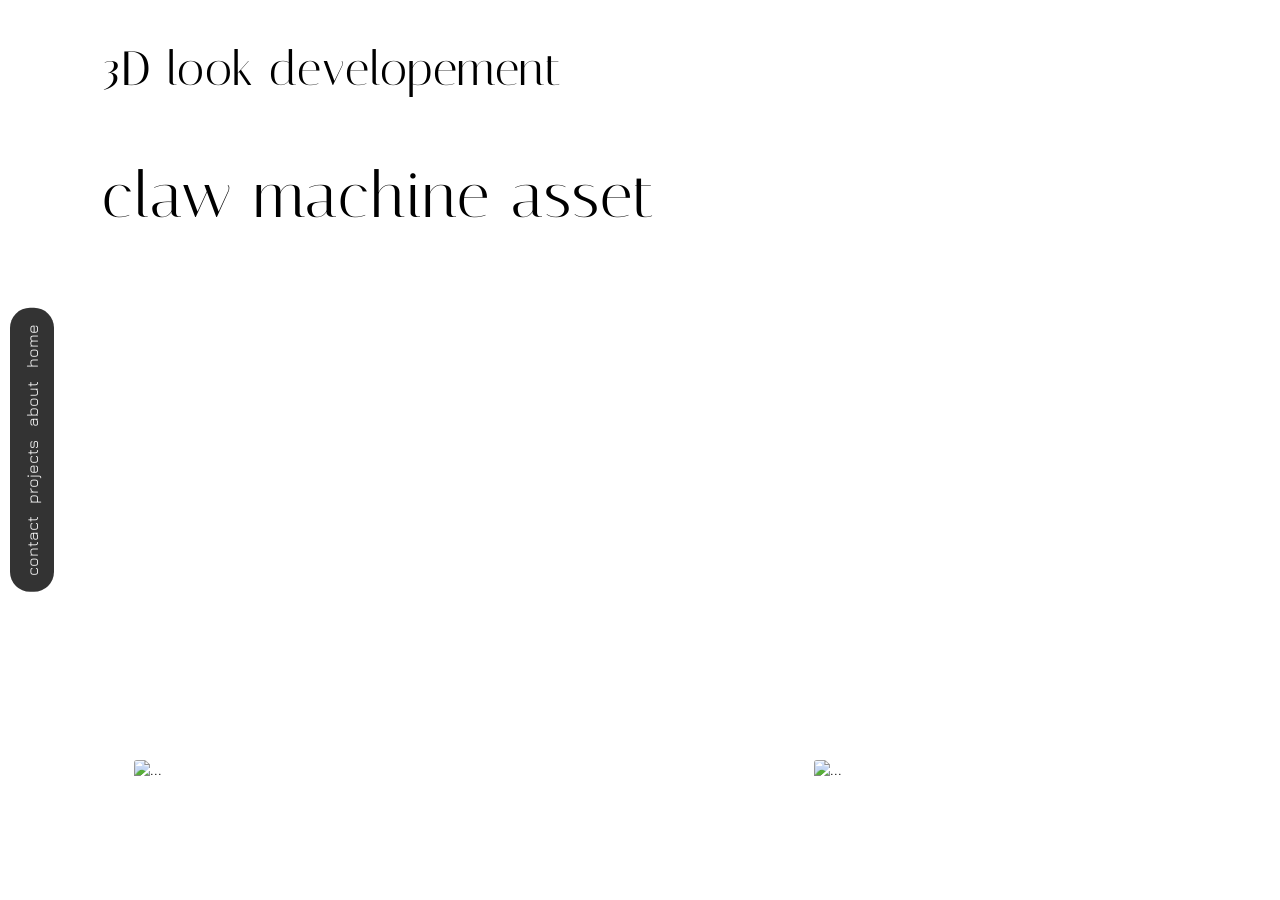
==== 3D-look-developement.html @ dbf470c6 "Add files via upload" ====
<!DOCTYPE html>
<html lang="en">

<head>
    <meta charset="UTF-8">
    <title>Portfolio Larissa Schultz</title>
    <link rel="stylesheet" href="style.css">
    <link rel="preconnect" href="https://fonts.googleapis.com">
    <link rel="preconnect" href="https://fonts.gstatic.com" crossorigin>
    <link href="https://fonts.googleapis.com/css2?family=Ballet:opsz@16..72&family=Bodoni+Moda:ital,opsz,wght@0,6..96,400..900;1,6..96,400..900&family=Doto:wght@100..900&family=Italiana&family=Jura:wght@300..700&display=swap" rel="stylesheet">
</head>

<body class="">
    
    <nav class="nav">
        <a href="index.html">home</a>
        <a href="about.html">about</a>
        <a href="index.html#projects">projects</a>
        <a href="kontakt.html">contact</a>
    </nav>

    <main class="carousel-wrapper">
        <div class="carousel">
            <section class="project">
                <h1>3D look developement</h1>
                <h2>claw machine asset</h2>

                   
                    <div class="clawgrid">

                        <!-- Row 1: Hero Video -->
                        <div class="cdiv1">
                            <div class="popup-trigger" data-popup="project1" style="cursor: pointer;">
                                <video autoplay muted loop playsinline>
                                <source src="media/3D/Sequenz 01.mp4" type="video/mp4" >
                            </video>
                            </div>
                        </div>

                        <!-- Row 2: 2/3 + 1/3 -->
                        <div class="cdiv-row2">
                            <img src="media/3D/stil1.png" alt="..." class="popup-trigger" data-popup="project1">
                            <img src="media/3D/Kopie von Clown Box Rendered.png" alt="..." class="popup-trigger" data-popup="project1">
                        </div>

                        <!-- Row 3: 50/50 -->
                        <div class="cdiv-row3">
                            <img src="media/3D/Boxen.png" alt="..." class="popup-trigger" data-popup="project1">
                            <img src="media/3D/gg.png" alt="..." class="popup-trigger" data-popup="project1">
                        </div>

                        <!-- Row 4: 4 Videos -->
                        <div class="cdiv-row4">
                            <div class="popup-trigger" data-popup="project1" style="cursor: pointer;">
                               <video autoplay muted loop playsinline>
                                <source src="media/3D/Kopie von Rendered Boy.mov" type="video/mp4" class="popup-trigger" data-popup="project1">
                            </video> 
                            </div>
                             <div class="popup-trigger" data-popup="project1" style="cursor: pointer;">
                                <video autoplay muted loop playsinline>
                                <source src="media/3D/Kopie von Rendered Clown.mov" type="video/mp4" class="popup-trigger" data-popup="project1">
                            </video>
                            </div>
                             <div class="popup-trigger" data-popup="project1" style="cursor: pointer;">
                                <video autoplay muted loop playsinline>
                                <source src="media/3D/Kopie von Rendered Pixie.mov" type="video/mp4" class="popup-trigger" data-popup="project1">
                            </video>
                            </div>
                             <div class="popup-trigger" data-popup="project1" style="cursor: pointer;">
                                <video autoplay muted loop playsinline>
                                <source src="media/3D/Kopie von Rendered Snow.mov" type="video/mp4" class="popup-trigger" data-popup="project1">
                            </video>
                            </div>
                        </div>

                    </div>
            </section>                      
        </div>
    </main>


    <div class="description-overlay" id="descriptionPopup">
        <div class="description-content"></div>
    </div>

  
    <div id="project1" class="popup-data" style="display: none;">
        <h3>claw machine asset</h3>
        <h4>project description</h4>
            <p>In this project, we designed a 3D asset. The task was to divide the 3D look development into the four usual departments and thus completely design a 3D asset from concept art to modeling to texturing and finally compositing. <br>
                During the idea pitch, my idea to design a claw machine with my own Pop Mart-like figures was one of three ideas selected from the initial 20 ideas submitted by my fellow students. <br>
                My tasks consisted of concept art, modeling the figures, texturing the figures, as well as compositing and rendering the entire asset.<br>
            </p>
    </div>
</body>

<script src="script.js"></script>
---- style.css ----
:root {
    --akzent-farbe: #ddf23d;
}
   h1, h2, h3 {
        font-family: "Italiana", serif;
        font-size: 4rem;
        font-weight: 400;
        letter-spacing: 0.02em;
    }
    h4 {
        font-family: "Jura", monospace;
        font-size: 1.5rem;
    }


    html, body {
        min-width: 320px;
        min-height: 600px;
    }


    body { 
        font-family: "Jura", monospace;
        margin: 0;
    }
    body.detail { 
        overflow: hidden;
    }
    body.about { 
        padding: 0;
        overflow-x: hidden;
    }

    a {
        color: var(--akzent-farbe);
        text-decoration: none;
        transition: color 0.3s ease;
    }

    a:hover {
        color: white;
    }

    .nav {
        position: fixed;
        top: 50%;
        left: 10px;
        transform: translateY(-50%);
        background-color: rgba(0, 0, 0, 0.8); 
        border-radius: 20px;
        padding: 1rem 0.8rem;
        display: flex;
        flex-direction: column;
        align-items: flex-start;
        gap: 0.8rem;
        z-index: 1000;
    }
    .nav a {
        color: white;
        text-decoration: none;
        writing-mode: vertical-rl; 
        transform: rotate(180deg); 
        font-family: "Jura", sans-serif;
        transition: color 0.3s ease;
    }
    .nav a:hover {
        color: var(--akzent-farbe); 
    }

 
   .button-wrapper {
        text-align: center;
        margin-top: 3rem;
        padding-bottom: 3rem;
    }
    .button {
        all: unset;
        display: inline-block;
        background-color: rgba(0, 0, 0, 0.8);
        color: white;
        font-family: "Jura", sans-serif;
        font-size: 2em;
        padding: 0.8rem 3rem;
        border-radius: 40px;
        text-decoration: none;
        transition: transform 0.3s ease, background-color 0.3s ease, color 0.3s ease;
    }
    .button:hover {
        transform: scale(1.05);
        color: var(--akzent-farbe);
    }




    /*Home-Seite*/
    body.home .nav{
        z-index: 0;
    }
    body.home.scrolled .nav {
    z-index: -1;
    pointer-events: none;
    }

    .site-header {
        position: fixed;
        top: 0;
        left: 0;
        width: 100vw;
        height: 100vh;
        z-index: -1; 
        
        display: flex;
        justify-content: center;
        align-items: center;
        text-align: center;

        background-color: white; 
        overflow: hidden;
        padding: 0;
    }
    .header-text {
        display: flex;
        flex-direction: column;
        align-items: center;
        gap: 1rem;
    }
    .header-title {
        font-family: "Italiana", serif;
        font-size: clamp(5rem, 10vw, 10rem);
        white-space: nowrap;
        overflow: visible;
    }
    .scroll-subtitles {
        position: relative;
        overflow: hidden;
        white-space: nowrap;
        line-height: 1;
    }
    .subtitle {
        font-family: "Jura", sans-serif;
        font-size: 2rem;
        color: black;
        transition: transform 0.1s ease-out;
        will-change: transform;
        position: relative;
    }
    .subtitle.top,
    .subtitle.bottom {
        opacity: 0.8;
    }
    .subtitle.bottom{
        padding-bottom: 1rem;
    }


    .about-wrapper {
        margin-top: 100vh; 
        position: relative;
        z-index: 1;
    }
    .about-section {
        display: flex;
        justify-content: center; 
        align-items: center; 
        gap: 2rem; 
        padding: 4rem 2rem;
        background-color: rgba(0, 0, 0, 0.85);
        backdrop-filter: blur(10px);
        -webkit-backdrop-filter: blur(10px);
        color: white;
        border-top-left-radius: 20px;
        border-top-right-radius: 20px;
        z-index: 10;
    }
    .deko-text-about {
        writing-mode: vertical-rl;
        transform: rotate(180deg);
        flex-shrink: 0;
    }
    .about-content {
        max-width: 500px;
    }


    .projects{
        background-color: white;
        z-index: 10;
    }
    .fav-projects {
        background-color: white;
        display: grid;
        grid-template-columns: repeat(9, 1fr);
        grid-template-rows: repeat(6, 1fr);
        grid-column-gap: 2px;
        grid-row-gap: 2px;
        gap: 0;
    }
    .fav-projects img{
        width: 100%;
        height: 100%;
        object-fit: cover;
        filter: grayscale(100%) contrast(110%);
    }
    .fav-projects img:hover{
        filter: none;
    }
    .fav-projects > div {
        width: 100%;
        height: 100%;
        z-index: 10;
    }
    .div1 { grid-area: 1 / 1 / 4 / 5; }
    .div2 { grid-area: 1 / 5 / 3 / 7; }
    .div3 { grid-area: 1 / 7 / 3 / 10; }
    .div4 { grid-area: 4 / 1 / 7 / 3; }
    .div5 { grid-area: 4 / 3 / 7 / 5; }
    .div6 { grid-area: 3 / 5 / 7 / 8; }
    .div7 { grid-area: 3 / 8 / 7 / 10; }

    
    .project-link {
        border-top: 1px solid black; 
        padding: 0.5rem 1rem;  
        transition: transform 0.3s ease, background-color 0.3s ease, color 0.3s ease;       
    }
    .project-link:hover {
        background-color: rgb(221, 242, 61);
    }
    .project-link-unterste{
        border-top: 1px solid black; 
        border-bottom: 1px solid black;
        padding: 0.5rem 1rem;   
        transition: transform 0.3s ease, background-color 0.3s ease, color 0.3s ease;      
    }
    .project-link-unterste:hover {
        background-color: rgb(221, 242, 61);
    }
    .project-link a, .project-link-unterste a {
        display: flex;
        justify-content: space-between;
        align-items: center;
        text-decoration: none;
        color: black;
        transition: transform 0.3s ease, background-color 0.3s ease, color 0.3s ease;
    }
    .project-link a:hover, .project-link-unterste a:hover {
        transform: scale(1.04);
    }
    .project-link h3, .project-link-unterste h3,
    .project-link .number, .project-link-unterste .number{
        margin: 0;
        font-size: 3rem;
        font-family: "Italiana", serif;
        font-weight: 400;
        letter-spacing: 0.02em;
    }


    .footer {
        background-color: black;
        color: white;
        text-align: center;
        padding: 2rem 1rem;
        font-family: "Jura", sans-serif;
        margin-top: 0rem;
    }
    .footer-links {
        display: flex;
        justify-content: center;
        flex-wrap: wrap;
        gap: 2rem;
        margin-bottom: 1rem;
    }
    .footer-text {
        font-size: 0.85rem;
        opacity: 1;
    }




    /*About Me Seite*/
    .about-site-wrapper {
        position: relative;
    }
    .about-block {
        width: 100vw;
        min-height: 100vh;
        display: flex;
        justify-content: center;
        align-items: center;
        overflow: hidden;
        position: relative; 
    }


    .block1 { z-index: 1; }
    .block2 { z-index: 2; }
    .block3 { z-index: 3; }
    .block4 { z-index: 4; }
    .block5 { z-index: 5; }


    .about-block.image {
        height: 100vh;
        position: sticky;
        top: 0;
        z-index: 2; 
        overflow: hidden;
    }
    .about-block.image img {
        width: 100%;
        height: 100%;
        object-fit: cover;
        filter: grayscale(100%) contrast(110%);
    }


    .about-block.text {
        min-height: 100vh;
        width: 100vw;
        padding: 3.5rem 0;
        
        box-sizing: border-box;
        position: relative;
        z-index: 3;
        display: flex;
        justify-content: center;
        align-items: flex-start; 
        overflow: auto; 
    }
    .about-block .inner {
        padding: 3.5rem;
        width: 100%;
        background: rgba(255, 255, 255, 0.8);
        backdrop-filter: blur(10px);
        -webkit-backdrop-filter: blur(10px);
        border-radius: 40px;
        box-shadow: 0 10px 50px rgba(0,0,0,0.1);
        box-sizing: border-box;
        margin: auto;
    }
    .icon-row {
        display: flex;
        justify-content: center;
        align-items: center;
        gap: 1.5rem;
        flex-wrap: wrap; /* wichtig für mobile */
        margin-top: 1rem;
    }
    .icon-row img {
        width: 50px;
        height: 50px;
        object-fit: contain;

        transition: transform 0.3s ease, filter 0.3s ease;
    }
    .icon-row img:hover {
        transform: scale(1.2);
        filter: brightness(1.2);
    }
    .icon-divider {
        border: none;
        height: 1px;
        width: 60%;
        margin: 4rem auto 1.5rem auto;

        background: linear-gradient(
            to right,
            transparent,
            rgba(0,0,0,0.4),
            transparent
        );
    }



    /*Kontaktseite*/
    body.contact::before {
        content: "";
        position: fixed;
        top: 0;
        left: 0;
        width: 100vw;
        height: 100vh;
        background-image: url("media/about-me/image00004.png");
        background-size: cover;
        background-position: center;
        background-repeat: no-repeat;
        background-attachment: fixed;
        filter: grayscale(100%) contrast(110%);
        z-index: -1;
    }


    .contact-wrapper {
        max-width: 700px;
        margin: 5rem auto;
        padding: 2rem;
        background: rgba(255, 255, 255, 0.1);
        backdrop-filter: blur(10px);
        -webkit-backdrop-filter: blur(10px);
        color: white;
        font-family: "Jura", sans-serif;
        border-radius: 40px;
    }
    .contact-wrapper h1 {
        text-align: center;
        margin-bottom: 1.5rem;
    }
    .contact-wrapper p {
        text-align: center;
        font-size: 1.3rem;
        line-height: 1.6;
        margin-bottom: 2rem;
        padding-left: 3rem; 
        padding-right: 3rem;
    }
    .contact-wrapper form {
        display: flex;
        flex-direction: column;
        gap: 1rem;
        padding-left: 3rem; 
        padding-right: 3rem;
    }
    .contact-wrapper label {
        font-weight: bold; 
    }
    .contact-wrapper input,
    .contact-wrapper textarea {
        font-family: "Jura", sans-serif;
        padding: 0.8rem;
        border: none;
        border-radius: 20px;
        font-size: 1rem;
        background-color: rgba(255, 255, 255, 0.8);
        color: black;
         transition: transform 0.3s ease, background-color 0.3s ease, color 0.3s ease;
    }
    .contact-wrapper input:hover,
    .contact-wrapper textarea:hover {
        background-color: rgb(221, 242, 61, 0.8);
        transform: scale(1.05);
    }
    .contact-wrapper a {
        display: block;
        text-align: center;
        margin-top: 2rem;
    }

    .contact-text {
        text-align: center;
        font-size: 1.3rem;
        line-height: 1.6;
        margin-bottom: 1.5rem;
        padding: 0 3rem;
    }

    .divider {
        border: none;
        height: 1px;
        background: linear-gradient(
            to right,
            transparent,
            rgba(255,255,255,0.4),
            transparent
        );
        margin: 2rem auto;
        width: 70%;
    }
    .contact-info {
        display: flex;
        justify-content: space-between;
        gap: 2rem;
        padding: 0 3rem;
        flex-wrap: wrap; 
    }
    .contact-item {
        flex: 1;
        min-width: 200px;
        text-align: center;
        padding: 1rem;
        border-radius: 20px;
        background: rgba(255, 255, 255, 0.08);
        backdrop-filter: blur(5px);
        transition: transform 0.3s ease, background-color 0.3s ease;
    }
    .contact-item:hover {
        transform: translateY(-5px);
        background: rgba(221, 242, 61, 0.2);
    }
    .label {
        display: block;
        font-size: 0.9rem;
        opacity: 0.7;
        margin-bottom: 0.5rem;
        text-transform: uppercase;
        letter-spacing: 1px;
    }
    .contact-item a {
        color: white;
        text-decoration: none;
        font-size: 1.1rem;
    }
    .contact-item a:hover {
        text-decoration: underline;
    }



    /* Detailseiten*/
    .project h1{
        font-size: 3em;
        z-index: 5;
    }
    .project h2 {
        top: 0;
        background-color: white; 
        z-index: 10;
        padding: 0.5rem 0;
    }


    .carousel-wrapper {
        position: relative;
        width: 100vw;
        height: 100vh;
        overflow: hidden; 
    }
    .carousel {
        display: flex;
        transition: transform 0.5s ease-in-out;
        height: 100%;
        overflow: hidden;
    }


    .project {
        flex: 0 0 100vw;
        height: 100vh;
        overflow-y: auto;
        padding-left: 2rem;
        padding-right: 1rem;
        padding-bottom: 5rem;
        box-sizing: border-box;
        position: relative;
    }


    .description-overlay {
        position: fixed;
        bottom: -100%;
        left: 0;
        width: 100%;
        background: rgba(0,0,0,0.85);
        backdrop-filter: blur(10px);
        -webkit-backdrop-filter: blur(10px);
        color: white;
        padding: 3.5rem;
        transition: bottom 0.4s ease;
        z-index: 999;
        border-top-left-radius: 20px;
        border-top-right-radius: 20px;
        max-height: 90vh;
        overflow-y: auto;
        box-sizing: border-box;
    }
    .description-overlay.active {
        bottom: 0;
    }
    .description-content {
        max-width: 800px;
        margin: auto;
    }


    .carousel-button {
        all: unset;
        display: inline-block;
        background-color: rgba(0, 0, 0, 0.8);
        color: white;
        border-radius: 40px;
        position: absolute;
        bottom: 1rem;
        padding: 0.8rem 1rem;
        cursor: pointer;
        z-index: 10;
        transition: transform 0.3s ease, background-color 0.3s ease, color 0.3s ease;
    }
    .carousel-button:hover {
        transform: scale(1.05);
        color: var(--akzent-farbe);

        
    }
    .carousel-button.prev {
        left: 1rem;
    }
    .carousel-button.next {
        right: 1rem;
    }

    .popup-trigger {
        cursor: pointer;
    }   

    .project img {
        border-radius: 3px;
    }
    .project video {
        border-radius: 3px;
    }



    /*Detailseiten individeulle Extras*/

     /*Drehende Karte*/
        .card-wrapper {
            display: flex;
            justify-content: center;
            margin-top: 2rem; 
        }
        .card {
            width: 300px; 
            height: 440px;
            perspective: 1000px; 
        }
        .card-inner {
            width: 100%;
            height: 100%;
            position: relative;
            transition: transform 0.6s;
            transform-style: preserve-3d;
        }
        .card:hover .card-inner {
            transform: rotateY(180deg);
        }
        .card-front, .card-back {
            position: absolute;
            width: 100%;
            height: 100%;
            backface-visibility: hidden;
            box-shadow: 0 10px 25px rgba(0,0,0,0.25); 
            border-radius: 40px;
            overflow: hidden;
        }
        .card-front img, .card-back img {
            width: 100%;
            height: 100%;
            object-fit: cover;
        }
        .card-back {
            transform: rotateY(180deg);
        }


     /*Logo Zoom*/
        .logo-wrapper {
            display: flex;
            justify-content: center;
            margin-top: 2rem; 
        }
        .logo {
            width: 300px;
            transition: transform 0.3s ease;
            cursor: pointer;
        }
        .logo:hover {
         transform: scale(1.10);
        }


     /*Video Layout*/
        .fixed-description {
            margin-top: 1rem;
            background: rgba(0, 0, 0, 0.05);
            backdrop-filter: blur(10px);
            -webkit-backdrop-filter: blur(10px);
            color: black;
            padding: 2rem;
            border-radius: 20px;
            box-sizing: border-box;
            max-width: 100%;
        }
        .fixed-description h3 {
            margin-top: 0;
            font-family: "Italiana", serif;
            font-size: 2.5rem;
        }
        .fixed-description h4 {
           color: black;
        }
        .fixed-description p {
            font-family: "Jura", monospace;
            font-size: 1.1rem;
            line-height: 1.5;
        }
    
   /*Grid Claw Machine*/
    .clawgrid {
        display: grid;
        grid-template-columns: 1fr;
        gap: 2rem;
        max-width: 1800px;
        margin: 2rem auto;
        padding: 0 2rem;
        box-sizing: border-box;
    }

    /* Row 1: Hero über volle Breite */
    .cdiv1 {
        width: 100%;
    }
    .cdiv1 video {
        width: 100%;
        aspect-ratio: 21 / 9;
        object-fit: cover;
        display: block;
        border-radius: 3px;
    }

    /* Row 2: 2/3 + 1/3 nebeneinander */
    .cdiv-row2 {
        display: grid;
        grid-template-columns: 2fr 1fr;
        gap: 1rem;
    }

    /* Row 3: 50/50 nebeneinander */
    .cdiv-row3 {
        display: grid;
        grid-template-columns: 1fr 1fr;
        gap: 1rem;
    }

    /* Row 4: 4 Videos gleich breit */
    .cdiv-row4 {
        display: grid;
        grid-template-columns: repeat(4, 1fr);
        gap: 1rem;
    }

    /* Alle Medien einheitlich */
    .cdiv-row2 img,
    .cdiv-row2 video,
    .cdiv-row3 img,
    .cdiv-row3 video,
    .cdiv-row4 video {
        width: 100%;
        aspect-ratio: 16 / 9;
        object-fit: cover;
        display: block;
        border-radius: 3px;
    }
    .cdiv-row4 video {
        aspect-ratio: 12 / 11;
    }
    .cdiv-row2 img:last-child {
        aspect-ratio: 9 / 10.1;  /* hochkant statt 16/9 */
    }

   


    /*Media Querys*/

    /*Tablet*/
    @media (min-width: 768px) {
        
     /*Home-Seite*/
        body.home .nav{
            z-index: 100;
        }
        body.home.scrolled .nav {
        z-index: 100;
        pointer-events: all;
        }

        .projects h2{
            padding-left: 6rem;
        }
        .project-link {
            padding: 0.5rem 6rem;         
        }
        .project-link-unterste{
            padding: 0.5rem 6rem;         
        }
        
     /*Detail-Seiten*/
        .project h2 {
            position: sticky;
        }
        .project {
            padding-left: 7rem;
            padding-right: 6rem;
           
        }
        .description-overlay {
            padding-left: 7rem;
            padding-right: 6rem;
        }
        .description-content {
            max-width: 1000px;
            margin: auto;
        }

     /*About-Seite*/
        .about-block.text {
            width: 84vw;
            max-width: 900px;
            margin: 0 auto; 
        }
        .about-block .inner {
            padding: 6rem;
        }
    }

    /* Desktop */
    @media (min-width: 1200px) {

        .description-overlay {
            padding-left: 7rem;
            padding-right: 6rem;
        }

    .project {
        padding-left: clamp(4rem, 8vw, 10rem);  
        padding-right: clamp(4rem, 8vw, 10rem);
        margin: 0 auto;
    }

     /*Feature Layout = oben ein Main, darunter Subs*/
        .project-grid.featured-layout {
            display: grid;
            grid-template-rows: auto auto;
            gap: 2rem;
            max-width: 1800px;
            margin: 0 auto;
        }
        .project-grid .main-image img {
            width: 100%;
            height: auto;
        }
        .project-grid .sub-images {
            display: grid;
            grid-template-columns: repeat(3, 1fr);
            gap: 1.5rem;
        }
        .project-grid .sub-images img {
            width: 100%;
            height: auto; 
            object-fit: cover;
        }

     /*Abwandlung*/
        .project-grid.featured-layout.two .sub-images {
            grid-template-columns: 1fr 1.45fr;
        }

     /*Inverted Feature Layout= oben Subs, darunter Main*/
        .project-grid.inverted-feature-layout {
            display: flex;
            flex-direction: column;
            gap: 2rem;
            max-width: 1800px;
            margin: 0 auto;
        }
        .inverted-feature-layout .top-row {
            display: grid;
            grid-template-columns: 1fr 1fr;
            gap: 2rem;
        }
        .inverted-feature-layout .top-row img,
        .inverted-feature-layout .bottom-row img {
            width: 100%;
            height: 100%;
            object-fit: cover;
            
        }
        .inverted-feature-layout .bottom-row img {
            width: 100%;
            height: auto;
        }

     /*Split Layout = rechts Main, links Subs*/
        .project-grid.vertical-split-layout {
            display: grid;
            grid-template-columns: 1fr 2fr; 
            gap: 2rem;
            align-items: stretch;
            max-width: 1800px;
            margin: 0 auto;
        }
        .vertical-split-layout .left-column {
            display: flex;
            flex-direction: column;
            gap: 2rem;
        }
        .vertical-split-layout .left-column img,
        .vertical-split-layout .right-column img {
            width: 100%;
            height: auto;
            
            object-fit: cover;
        }
        .vertical-split-layout .right-column img {
            height: 100%;
            object-fit: contain; 
        }
        .vertical-split-layout .right-column {
            display: flex;
            align-items: center;
            justify-content: center;
        }


     /*Stacked=einfach mittig übereinander*/
        .project-grid.stacked {
            display: flex;
            flex-direction: column;
            align-items: center;
            gap: 2rem;
            max-width: 1800px;
            margin: 0 auto;
            padding: 2rem 1rem;
        }
        .project-grid.stacked img {
            width: 100%;
            max-width: 1800px;
            height: auto;
            object-fit: cover;
        }

     /*Einzelbilder*/
        .project-grid.single-centered {
            display: flex;
            justify-content: center;
            align-items: center;
            padding: 2rem 1rem;
            max-width: 1800px;
            margin: 0 auto;
        }
        .project-grid.single-centered img{
            max-width: 1800px;
            object-fit: cover;
        }

        .detail img {
            max-height: 100vh;
            width: auto;
        }

    }
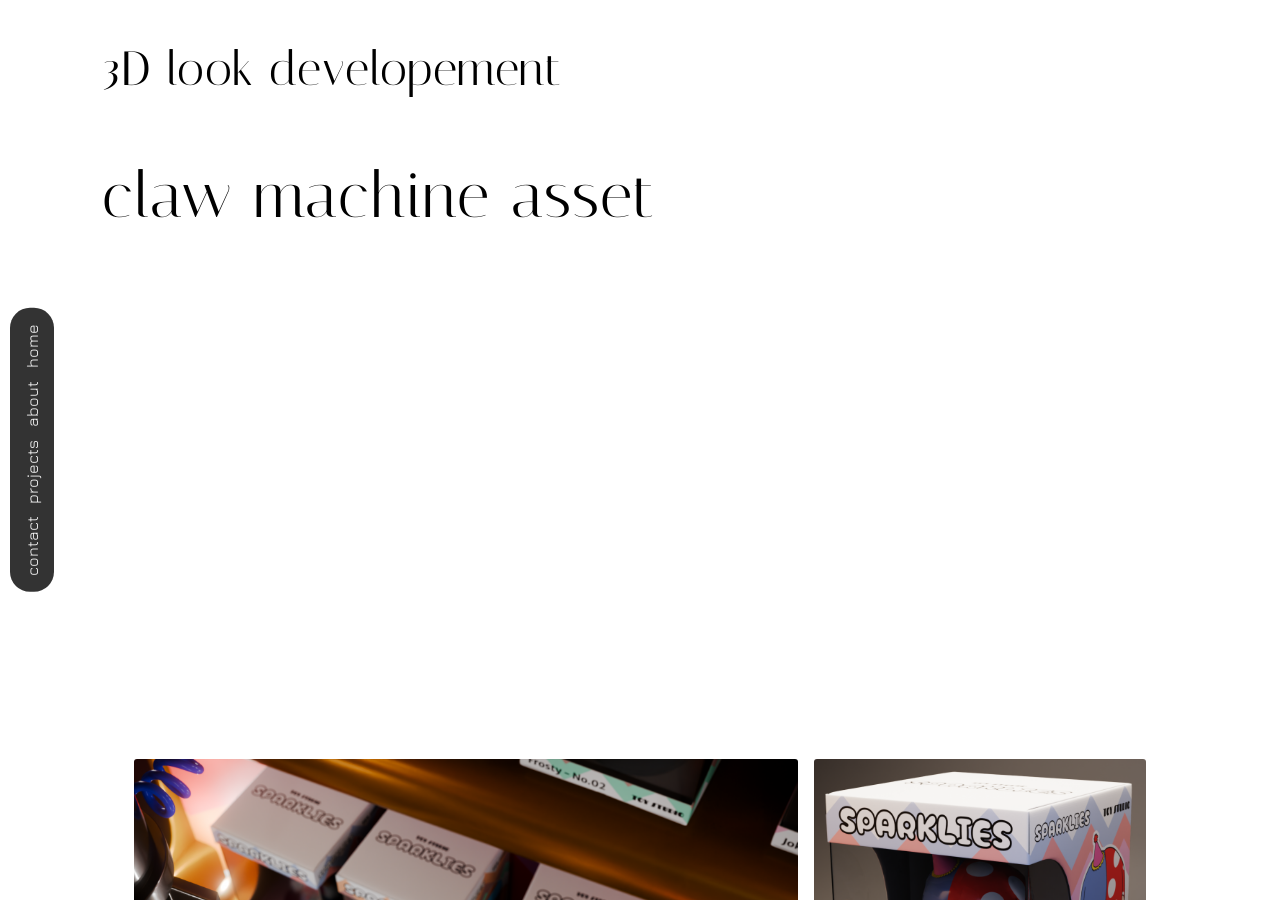
==== commit f7941f0e: "autoplay mobile devices" ====
--- a/3D-look-developement.html
+++ b/3D-look-developement.html
@@ -31,7 +31,7 @@
                         <!-- Row 1: Hero Video -->
                         <div class="cdiv1">
                             <div class="popup-trigger" data-popup="project1" style="cursor: pointer;">
-                                <video autoplay muted loop playsinline>
+                                <video autoplay muted loop playsinline preload="auto">
                                 <source src="media/3D/Sequenz 01.mp4" type="video/mp4" >
                             </video>
                             </div>
@@ -52,22 +52,22 @@
                         <!-- Row 4: 4 Videos -->
                         <div class="cdiv-row4">
                             <div class="popup-trigger" data-popup="project1" style="cursor: pointer;">
-                               <video autoplay muted loop playsinline>
+                               <video autoplay muted loop playsinline preload="auto">
                                 <source src="media/3D/Kopie von Rendered Boy.mov" type="video/mp4" class="popup-trigger" data-popup="project1">
                             </video> 
                             </div>
                              <div class="popup-trigger" data-popup="project1" style="cursor: pointer;">
-                                <video autoplay muted loop playsinline>
+                                <video autoplay muted loop playsinline preload="auto">
                                 <source src="media/3D/Kopie von Rendered Clown.mov" type="video/mp4" class="popup-trigger" data-popup="project1">
                             </video>
                             </div>
                              <div class="popup-trigger" data-popup="project1" style="cursor: pointer;">
-                                <video autoplay muted loop playsinline>
+                                <video autoplay muted loop playsinline preload="auto">
                                 <source src="media/3D/Kopie von Rendered Pixie.mov" type="video/mp4" class="popup-trigger" data-popup="project1">
                             </video>
                             </div>
                              <div class="popup-trigger" data-popup="project1" style="cursor: pointer;">
-                                <video autoplay muted loop playsinline>
+                                <video autoplay muted loop playsinline preload="auto">
                                 <source src="media/3D/Kopie von Rendered Snow.mov" type="video/mp4" class="popup-trigger" data-popup="project1">
                             </video>
                             </div>
@@ -94,4 +94,4 @@
     </div>
 </body>
 
-<script src="script.js"></script>+<script src="script.js"></script>
--- a/style.css
+++ b/style.css
@@ -493,7 +493,7 @@
     }
     .label {
         display: block;
-        font-size: 0.9rem;
+        font-size: 1.3rem;
         opacity: 0.7;
         margin-bottom: 0.5rem;
         text-transform: uppercase;
@@ -502,7 +502,7 @@
     .contact-item a {
         color: white;
         text-decoration: none;
-        font-size: 1.1rem;
+        font-size: 1.5rem;
     }
     .contact-item a:hover {
         text-decoration: underline;
@@ -612,6 +612,22 @@
     .project video {
         border-radius: 3px;
     }
+        .video-wrapper {
+        position: relative;
+        width: 100%;
+        padding-bottom: 56.25%; /* 16:9 */
+        height: 0;
+        overflow: hidden;
+    }
+    .video-wrapper iframe {
+        position: absolute;
+        top: 0;
+        left: 0;
+        width: 100%;
+        height: 100%;
+        border-radius: 3px; 
+    }
+
 
 
 
@@ -768,6 +784,39 @@
     /*Media Querys*/
 
     /*Tablet*/
+ @media (max-width: 768px) {
+
+    .nav {
+        position: fixed;
+        bottom: 10px;
+        top: auto;
+        left: 50%;
+        transform: translateX(-50%);
+
+        flex-direction: row;
+        justify-content: center;
+        align-items: center;
+
+        padding: 0.8rem 1.2rem;
+        gap: 1.2rem;
+
+        border-radius: 30px;
+        z-index: 9999;
+    }
+    .nav a {
+        writing-mode: horizontal-tb;
+        transform: none;
+        font-size: 1rem;
+    }
+    .nav {
+        z-index: 9999 !important;
+    }
+    body.home .nav,
+    body.home.scrolled .nav {
+        z-index: 9999 !important;
+        pointer-events: auto;
+    }
+}
     @media (min-width: 768px) {
         
      /*Home-Seite*/
@@ -921,7 +970,7 @@
         .project-grid.stacked {
             display: flex;
             flex-direction: column;
-            align-items: center;
+            align-items: stretch; /* ← FIX */
             gap: 2rem;
             max-width: 1800px;
             margin: 0 auto;
